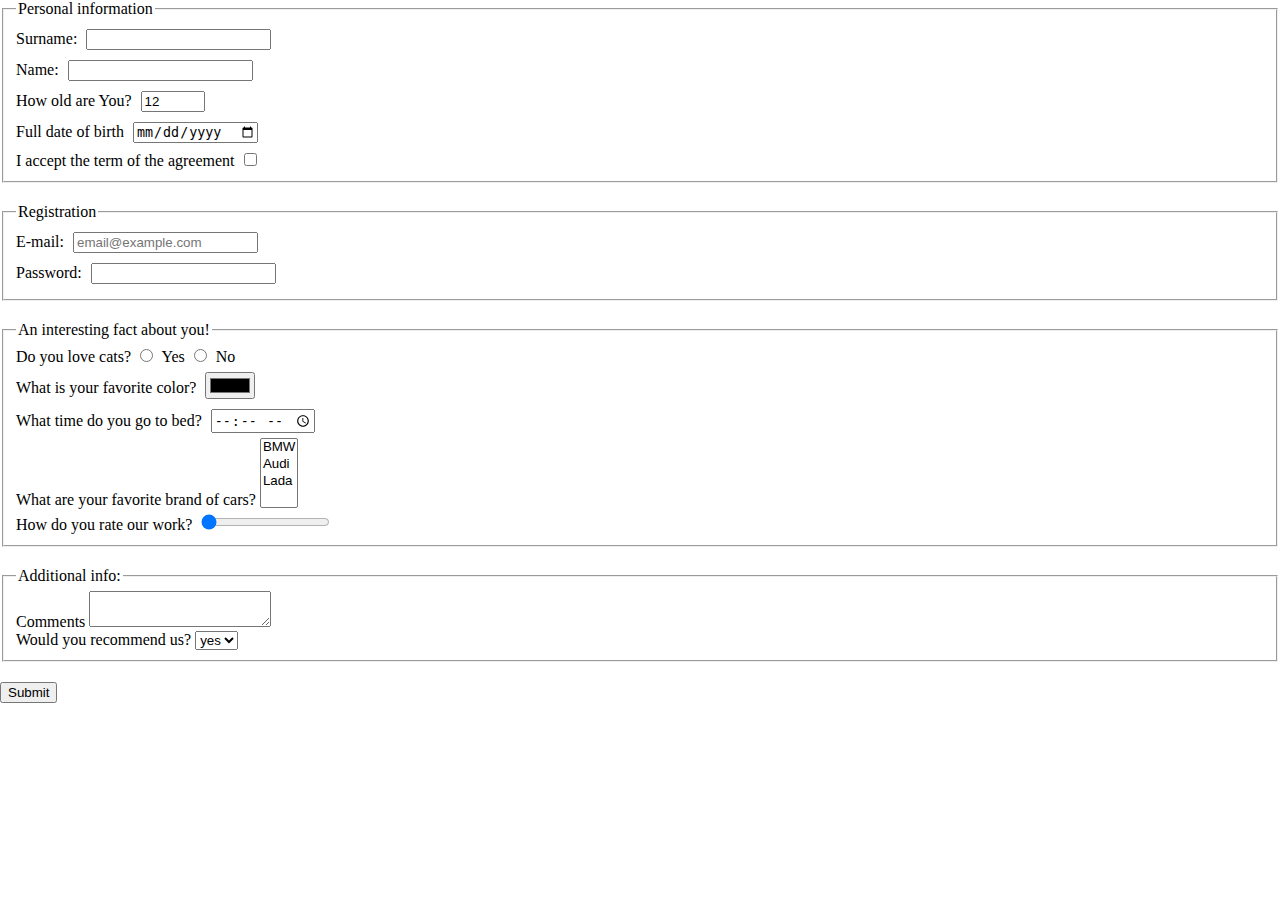
==== src/index.html @ 8f84034c "hw2" ====
<!doctype html>
<html lang="en">

  <head>
    <meta charset="UTF-8">
    <meta name="viewport"
      content="width=device-width, user-scalable=no, initial-scale=1.0, maximum-scale=1.0, minimum-scale=1.0">
    <meta http-equiv="X-UA-Compatible" content="ie=edge">
    <title>HTML Form</title>
    <link rel="stylesheet" href="./style.css">
  </head>

  <body>
    <!-- <h1>HTML Form</h1> -->
    <script type="text/javascript" src="./main.js"></script>

    <main class="main">
      <form action="https://mate-academy-form-lesson.herokuapp.com/create-application" class="field-form"
        onsubmit="onSubmit()" method="post">
        <fieldset class="field-set" name="personal-information">
          <legend>Personal information</legend>

          <div class="field-surname">
            <label for="surname">Surname:</label>
            <input
              type="text"
              name="surname"
              id="surname"
              required
            >
          </div>

          <div class="field-name">
            <label for="name">Name:</label>
            <input
              type="text"
              name="name"
              id="name"
              required
            >
          </div>

          <div class="field-age">
            <label for="age">How old are You?</label>
            <input
             type="number"
             name="age"
             id="age"
             value="12"
             min="12"
             max="100"
             required
            >
          </div>

          <div class="field-birthday">
            <label for="birthday">Full date of birth</label>
            <input
             type="date"
             name="birthday"
             id="birthday"
             required
            >
          </div>

          <div class="field-agreement">
            <label for="agreement">I accept the term of the agreement</label>
            <input
              type="checkbox"
              name="agreement"
              id="agreement"
              required
            >
          </div>

        </fieldset>

        <fieldset class="field-set" name="registration">
          <legend>Registration</legend>

          <div class="field-email">
            <label for="email">E-mail:</label>
            <input
              type="email"
              name="email"
              id="email"
              placeholder="email@example.com"
              required
            >
          </div>

          <div class="field-password">
            <label for="password">Password:</label>
            <input
              type="password"
              name="password"
              id="password"
              minlength="5"
              maxlength="32"
              required
            >
          </div>

        </fieldset>

        <fieldset class="field-set" name="interesting-facts">
          <legend>An interesting fact about you!</legend>

          <div class="field-interest-cats">
            Do you love cats?
            <label for="catsy">
              <input
                type="radio"
                name="cats"
                value="yes"
                id="catsy"
              > Yes
            </label>
            <label for="catsn">
              <input
               type="radio"
               name="cats"
               value="no"
               id="catsn"
              > No
            </label>
          </div>

          <div class="field-color">
            <label for="color">What is your favorite color?</label>
            <input
              type="color"
              name="color"
              id="color"
            >
          </div>

          <div class="field-time-to-bed">
            <label for="time-to-bed">What time do you go to bed?</label>
            <input
             type="time"
             name="time-to-bed"
             id="time-to-bed"
             autocomplete="off"
            >
          </div>

          <div class="field-cars">
            <label for="cars">What are your favorite brand of cars?</label>
            <select
              name="cars"
              id="cars"
              multiple
            >
              <option value="BMW">BMW</option>
              <option value="Audi">Audi</option>
              <option value="Lada">Lada</option>
            </select>
          </div>

          <div class="field-rate">
            <label for="rate">How do you rate our work?</label>
            <input
              type="range"
              name="rate"
              id="rate"
              value="0"
              min="0"
              max="10"
            >
          </div>

        </fieldset>

        <fieldset class="field-set" name="additional-info">
          <legend>Additional info:</legend>
          <div class="field-comments">
            <label for="comments">Comments</label>
            <textarea
              name="comments"
              id="comments"
              cols="20"
              rows="2"
           ></textarea>
          </div>

          <div class="field-recommend">
            <label for="recommend">Would you recommend us?</label>
            <select
             name="recommend"
             id="recommend"
             required
             >
              <option value="yes">yes</option>
              <option value="no">no</option>
            </select>
          </div>

        </fieldset>

        <button class="form-button">Submit</button>
      </form>
    </main>
  </body>

</html>
---- src/style.css ----
body {
  margin: 0;
}

.field-set {
  margin-bottom: 20px;
}

/* div {
  padding: 5px 10px 5px 0;
} */

legend {
  display: inline;
}

input {
  margin: 5px;
}
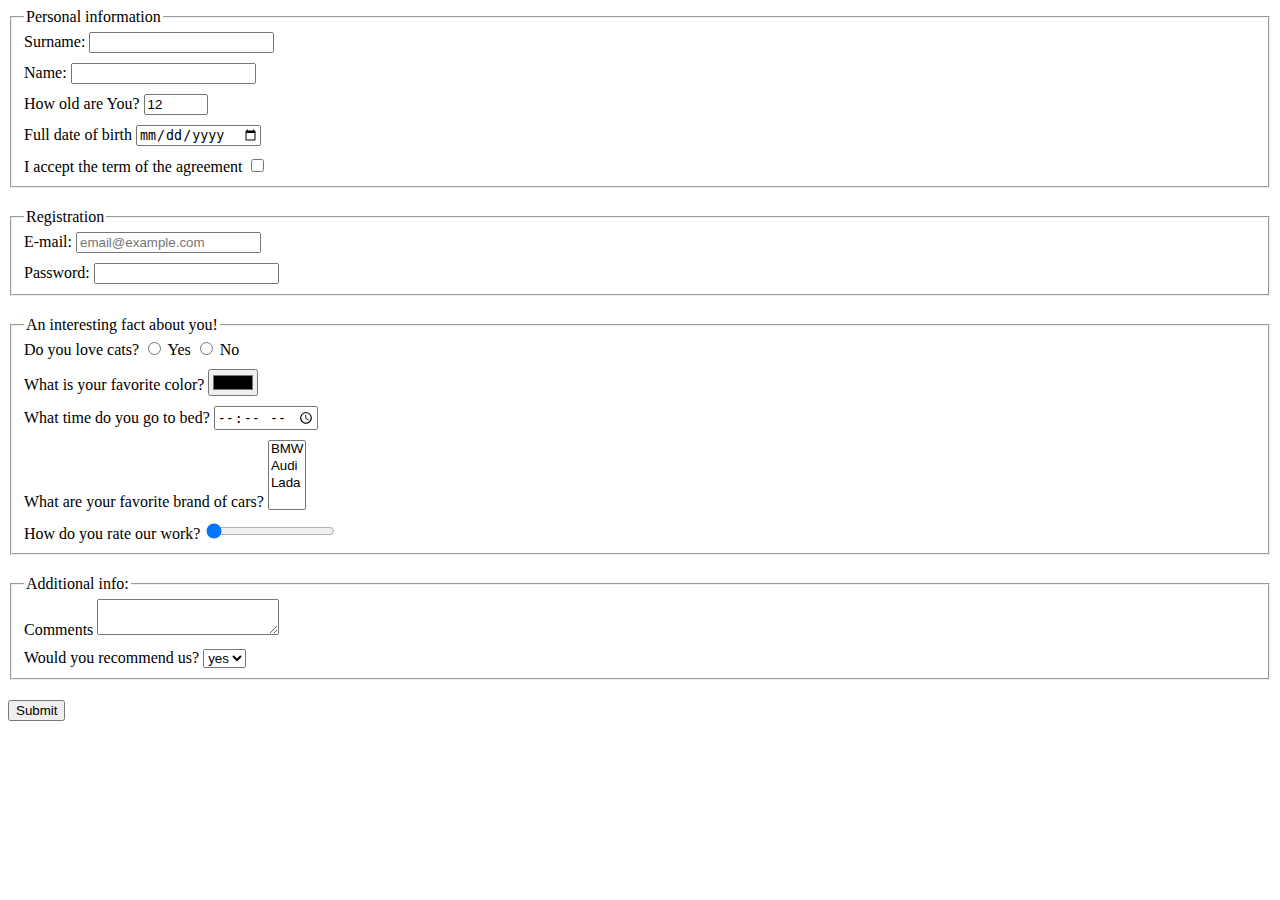
==== commit 15ab53d6: "fixed mistakes" ====
--- a/src/index.html
+++ b/src/index.html
@@ -11,14 +11,17 @@
   </head>
 
   <body>
-    <!-- <h1>HTML Form</h1> -->
     <script type="text/javascript" src="./main.js"></script>
 
     <main class="main">
-      <form action="https://mate-academy-form-lesson.herokuapp.com/create-application" class="field-form"
-        onsubmit="onSubmit()" method="post">
+      <form
+        action="https://mate-academy-form-lesson.herokuapp.com/create-application"
+        class="field-form"
+        onsubmit="onSubmit()"
+        method="POST"
+      >
         <fieldset class="field-set" name="personal-information">
-          <legend>Personal information</legend>
+          <legend class="legend">Personal information</legend>
 
           <div class="field-surname">
             <label for="surname">Surname:</label>
@@ -76,7 +79,7 @@
         </fieldset>
 
         <fieldset class="field-set" name="registration">
-          <legend>Registration</legend>
+          <legend class="legend">Registration</legend>
 
           <div class="field-email">
             <label for="email">E-mail:</label>
@@ -104,7 +107,7 @@
         </fieldset>
 
         <fieldset class="field-set" name="interesting-facts">
-          <legend>An interesting fact about you!</legend>
+          <legend class="legend">An interesting fact about you!</legend>
 
           <div class="field-interest-cats">
             Do you love cats?
@@ -114,7 +117,8 @@
                 name="cats"
                 value="yes"
                 id="catsy"
-              > Yes
+              >
+              Yes
             </label>
             <label for="catsn">
               <input
@@ -122,7 +126,8 @@
                name="cats"
                value="no"
                id="catsn"
-              > No
+              >
+              No
             </label>
           </div>
 
@@ -173,7 +178,7 @@
         </fieldset>
 
         <fieldset class="field-set" name="additional-info">
-          <legend>Additional info:</legend>
+          <legend class="legend">Additional info:</legend>
           <div class="field-comments">
             <label for="comments">Comments</label>
             <textarea
@@ -181,7 +186,8 @@
               id="comments"
               cols="20"
               rows="2"
-           ></textarea>
+            >
+            </textarea>
           </div>
 
           <div class="field-recommend">
@@ -203,4 +209,4 @@
     </main>
   </body>
 
-</html>+</html>
--- a/src/style.css
+++ b/src/style.css
@@ -1,19 +1,15 @@
-body {
-  margin: 0;
-}
-
 .field-set {
   margin-bottom: 20px;
 }
 
-/* div {
-  padding: 5px 10px 5px 0;
-} */
-
-legend {
+.legend {
   display: inline;
 }
 
-input {
-  margin: 5px;
+div[class^="field"] {
+  margin-bottom: 10px;
 }
+
+div[class^="field"]:last-child {
+  margin-bottom: 0;
+}
